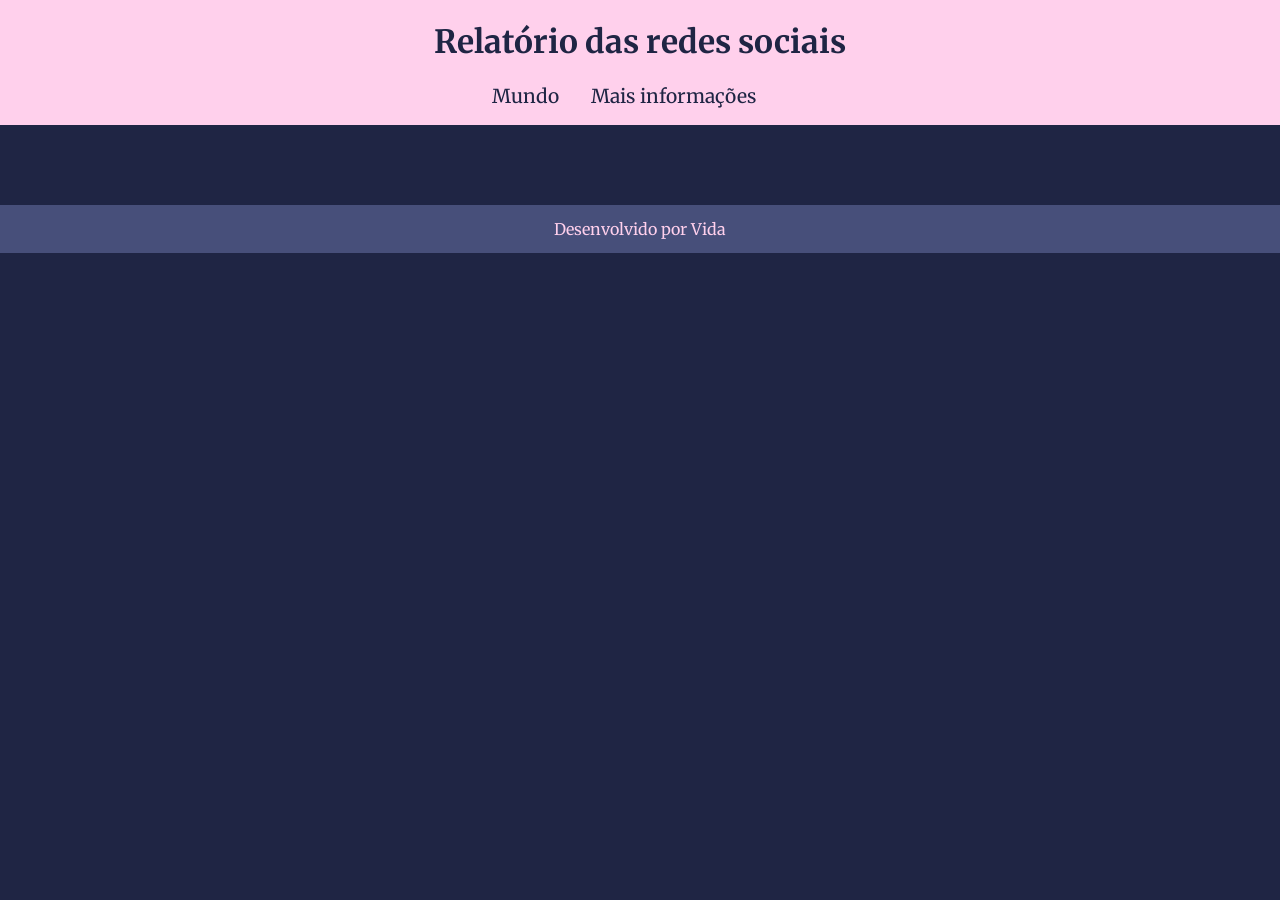
==== trabalho Terceiro Trimestre pt2/Index.html @ 5c909d88 "Add files via upload" ====
<!DOCTYPE html> 
<html lang="pt-br">
<head>
    <meta charset="UTF-8">
    <meta name="viewport" content="width=device-width, initial-scale=1.0">
    <title>Redes Sociais</title>
    <link rel="stylesheet" href="Style.css">
    <script src="https://cdn.plot.ly/plotly-2.27.0.min.js" charset="utf-8"></script>
</head>
<body>
    <header>
        <h1>Relatório das redes sociais</h1>
        <nav>
            <a href="index.html">Mundo</a>
            <a href="#">Mais informações</a>
        </nav>
    </header>
    <main class="graficos-section">
        <section id="graficos-container" class="graficos-container">
                <!--crie os gráficos aqui-->
        </section>
    </main>
    <footer>
        <p>Desenvolvido por Vida</p>
    </footer>
    <script src="./common.js"></script>
    <script src="./informacoesGlobais.js"></script>
    <script src="./quantidadedeUsuarios.js"></script>
    <script src="./redesFavoritasMundo.js"></script>

</body>
</html>
---- trabalho Terceiro Trimestre pt2/Style.css ----
@import url('https://fonts.googleapis.com/css2?family=Merriweather:ital,wght@0,300;0,400;0,700;0,900;1,300;1,400;1,700;1,900&display=swap');

:root {
    --bg-color: #1F2544;
    --primary-color: #FFD0EC;
    --secondary-color: #aa54f0;
    --tertiary-color: #474F7A;
    --font: "Merriweather", serif;
}

body {
    background-color: var(--bg-color);
    color: var(--primary-color);
    font-family: var(--font);
    height: 100vh;
    margin: 0;
}

header {
    background-color: var(--primary-color);
    text-align: center;
    padding: 1px;
}

h1 {
    font-size: 2rem;
    color: var(--bg-color);
    font-weight: 700;
}

nav {
    display: flex;
    justify-content: center;
    font-weight: 400;
}

nav a {
    text-decoration: none;
    color: var(--bg-color);
    margin: 0 2rem 1rem 0rem;
    font-size: 1.2rem ;
}

nav a:hover {
    text-decoration: var(--tertiary-color) wavy underline overline 4px ;
    transform: scale(0.90);
    transition: transform 0.1s;
    font-weight: 700;
    font-style: normal;
    color: var(--tertiary-color)
}

.graficos-container {
    margin: 5rem;
}

.grafico {
    margin-top: 3rem;
}

.graficos-container__texto {
    font-size: 1.3rem;
    text-align: center;
    padding: 2rem;
    border: var(--secondary-color) solid 5px;
    border-radius: 20px;
}


span {
    font-weight: bold;
    color: var(--secondary-color);
}

footer {
    display: flex;
    align-items: center;
    justify-content: center;
    background-color: var(--tertiary-color);
    color: var(--primary-color);
    width: 100%;
    height: 3rem;
    margin-top: 2rem;
}
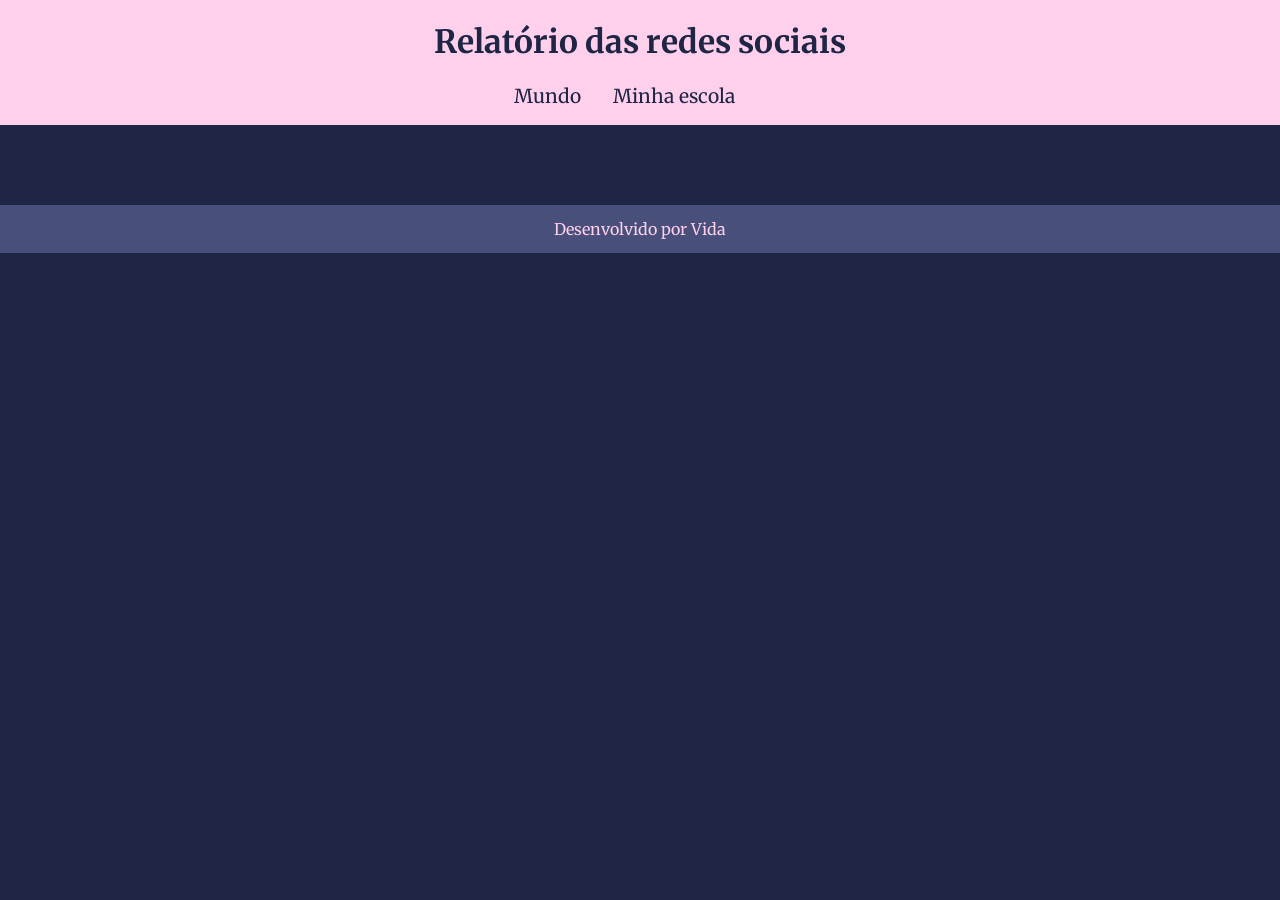
==== commit 360fc0a0: "Add files via upload" ====
--- a/trabalho Terceiro Trimestre pt2/Index.html
+++ b/trabalho Terceiro Trimestre pt2/Index.html
@@ -12,7 +12,7 @@
         <h1>Relatório das redes sociais</h1>
         <nav>
             <a href="index.html">Mundo</a>
-            <a href="#">Mais informações</a>
+            <a href="minha-escola.html">Minha escola</a>
         </nav>
     </header>
     <main class="graficos-section">
